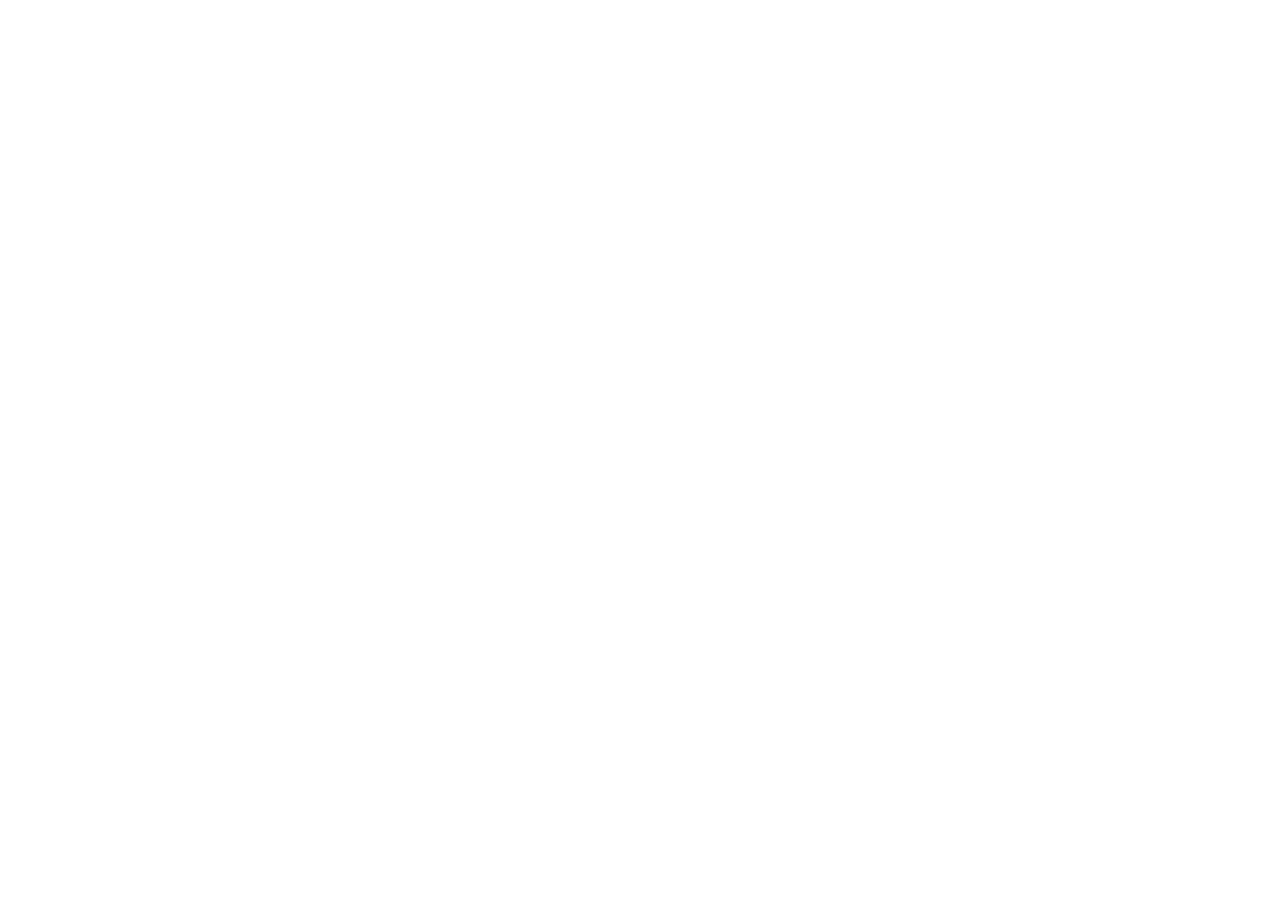
==== Administrador.html @ 4aad50ac "v.0.3" ====
<!DOCTYPE html>
<html lang="en">
<head>
    <meta charset="UTF-8">
    <meta name="viewport" content="width=device-width, initial-scale=1.0">
    <title>vista de Administrador</title>
</head>
<body>
    
</body>
</html>
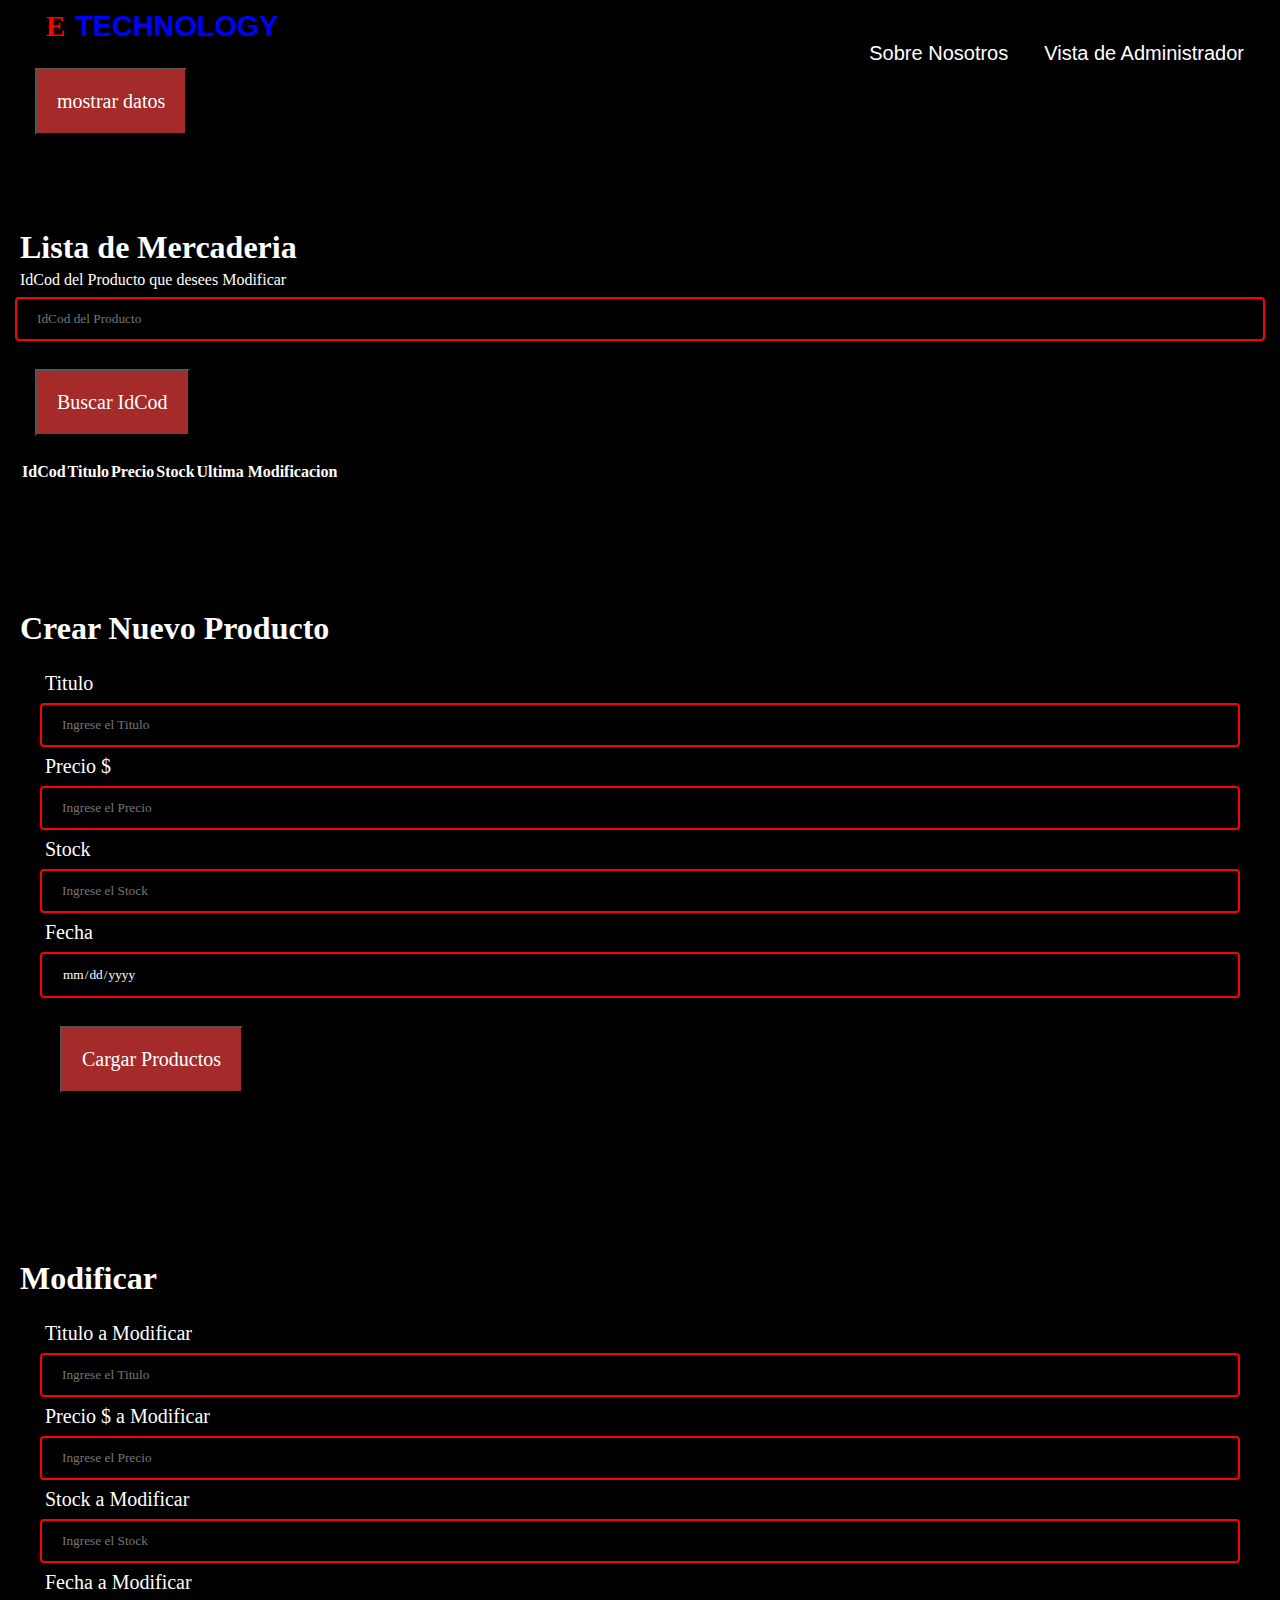
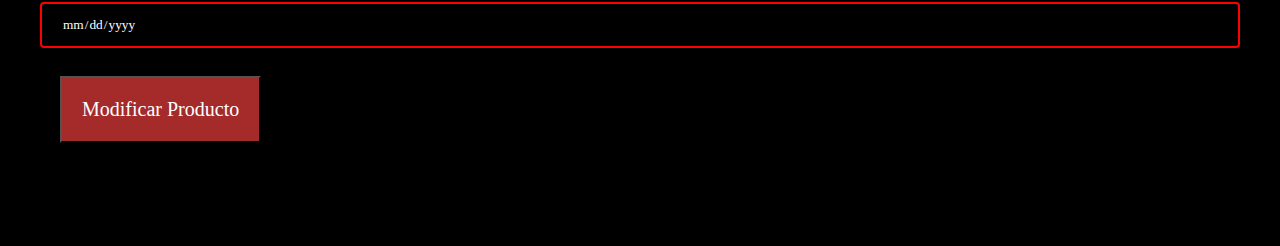
==== commit 23541e91: "v.0.4" ====
--- a/Administrador.html
+++ b/Administrador.html
@@ -4,8 +4,81 @@
     <meta charset="UTF-8">
     <meta name="viewport" content="width=device-width, initial-scale=1.0">
     <title>vista de Administrador</title>
+    <link rel="stylesheet" href="CSS/style.css">
 </head>
-<body>
-    
+<body class="Administrador">
+    <header>
+        <a href="#" class="logo" onclick="window.open('index.html', '_self')"><span>E</span>Technology</a>
+            <!-- MENU HORIZONTAL (DESKTOP) -->
+        <nav class="menuDesktop">
+            <a href="#" class="vinculos"> Sobre Nosotros</a>
+            <a href="#" class="vinculos" onclick="window.open('Administrador.html', '_self')"> Vista de Administrador</a>
+        </nav>
+        <!-- BOTON MENU MOBILE -->
+        <div class="btnMenu" onclick="Menu()">
+            <a href="#" class="vinculos"> Sobre Nosotros</a>
+            <a href="#" class="vinculos" onclick="window.open('Administrador.html', '_self')"> Vista de Administrador</a>
+        </div>
+        <!-- MENU VERTICAL (MOBILE) -->
+        <nav id="menuMobile" class="menuMobile">
+            <a href="#" class="vinculos"> Sobre Nosotros</a>
+            <a href="#" class="vinculos" onclick="window.open('Administrador.html', '_self')"> Vista de Administrador</a>    
+        </nav> 
+         
+    </header>
+    <div>
+        <button onclick="mostrarAdministrador()">mostrar datos</button>
+
+    </div>
+    <section class="mostrar-datos"> 
+        <h1>Lista de Mercaderia</h1>
+        <label for="">IdCod del Producto que desees Modificar</label>
+        <input type="text"  placeholder="IdCod del Producto" id="IdCod_Modificar">
+        <button onclick="">Buscar IdCod</button>
+        <table>
+            <tr>
+                <th>IdCod </th>
+                <th>Titulo </th>
+                <th>Precio </th>
+                <th>Stock </th>
+                <th>Ultima Modificacion </th>
+            </tr>
+                <tbody id="resultados"></tbody>
+        </table>
+    </section >
+    <section class="Cargar-Nuevo">
+        <h1>Crear Nuevo Producto</h1>
+            <form action="javascript:none" id="form">
+                <div>
+                <label for="">Titulo</label>
+                <input type="text"  placeholder="Ingrese el Titulo" id="Titulo">
+                <label for="">Precio $</label>
+                <input type="number"  placeholder="Ingrese el Precio" id="Precio">
+                <label for="">Stock</label>
+                <input type="number"  placeholder="Ingrese el Stock" id="Stock">
+                <label for="">Fecha </label>
+                <input type="date"  placeholder="Ingrese la Fecha" id="Fecha">
+                <button onclick="GuardarProducto()">Cargar Productos</button>
+                </div>
+            </form>
+    </section>
+        
+    <section class="Modificar-Producto">
+        <H1>Modificar</H1>
+        <form action="javascript:none" id="form">
+            <div>
+            <label for="">Titulo a Modificar</label>
+            <input type="text"  placeholder="Ingrese el Titulo" id="Titulo_Modificar">
+            <label for="">Precio $ a Modificar</label>
+            <input type="number"  placeholder="Ingrese el Precio" id="Precio_Modificar">
+            <label for="">Stock a Modificar</label>
+            <input type="number"  placeholder="Ingrese el Stock" id="Stock_Modificar">
+            <label for="">Fecha a Modificar</label>
+            <input type="date"  placeholder="Ingrese la Fecha de Modificacion" id="Fecha_Modificar">
+            <button onclick="ModificarProducto()">Modificar Producto</button>
+            </div>
+        </form>
+    </section>
+    <script src="Scrips.js"></script>  
 </body>
 </html>--- a/CSS/style.css
+++ b/CSS/style.css
@@ -0,0 +1,194 @@
+*{
+    font-family: 'Times New Roman', Times, serif;
+    margin: 5px;
+    padding: 0;
+    box-sizing: border-box;
+    list-style: none;
+    text-decoration: none;
+    scroll-behavior: smooth;
+    scroll-padding: 2rem;
+    color: white;
+    background-color: black;
+}
+::selection{
+    color:blanchedalmond;
+    background-color: red;    
+}
+
+.container {
+    max-width: 1068px;
+    margin: auto;
+    width: 100%;
+}
+
+section{
+    padding: 4rem 0 3rem;
+}
+
+body{
+    color:blanchedalmond;
+    background-color: black;
+}
+img{
+    width: 100%;
+}
+
+nav,
+.btnMenu {
+  float: right; /* Elementos flotantes a la derecha */
+  position: relative; /* Posición relativa para alinear el botón de menú */
+  top: 27px; /* Desplazamiento hacia abajo */
+}
+
+.logo{
+    margin: 10px; 
+    position: left;
+    font-size: 1.8rem;
+    font-weight: bold;
+    color: blue;
+    text-transform: uppercase;    
+}
+
+.logo span{
+    margin: 10px; 
+    color: red;
+    font-weight: bold;
+}
+
+a {
+    border: 1px solid black; 
+    color: white; 
+    text-align: center; 
+    text-decoration: non; 
+    padding: 7px 10px; 
+    margin: 5px; 
+    font-family: Arial;
+    font-size: 20px; 
+  }
+
+.section-title{
+    margin: 20px;
+    font-style: 1.5rem;
+    font-weight: 600;
+    text-align: center;
+    margin-bottom: 1.5rem;    
+}
+
+.shop-content{
+    display: grid;
+    grid-template-columns: repeat(auto-fit, mimmax(220px, auto));
+    gap: 1.5rem;
+}
+
+.product-box{
+    width: 250px;
+
+    position: relative;
+    transition: .5s ease-in-out;
+}
+
+.product-box:hover{
+    padding: 10px;
+    border: 2px solid blue;
+}
+
+.product-img{
+    width: 250px;
+    aspect-ratio: 1/1;
+    object-fit: cover;
+    margin-bottom: .5rem;
+}
+
+.product-title{
+    font-size: 1.1rem;
+    font-weight: 600;
+    text-transform: uppercase;
+    margin-bottom: .5rem;
+}
+
+/* Estilo de navegación y botón de menú */
+nav{
+    background-color: black;
+}
+nav,
+.btnMenu {
+    background-color: black;
+    position: relative; /* Posición relativa para alinear el botón de menú */
+    top: 27px; /* Desplazamiento hacia abajo */
+}
+
+.menuMobile {
+    width: 200px; /* Ancho del menú */
+    position: absolute; /* Posición relativa para desplazar */
+    top: 110px; /* Desplazamiento hacia abajo */
+    right: -300px; /* Inicialmente fuera de la pantalla */
+    display: none; /* Ocultar inicialmente */
+    transition: all 1s; /* Transición suave */
+  }
+  
+  .btnMenu {
+    width: 30px; /* Ancho del botón */
+    aspect-ratio: 1/1; /* Relación de aspecto cuadrada */
+    display: none; /* Ocultar inicialmente en tamaños de pantalla grandes */
+    cursor: pointer; /* Cambia el cursor del mouse a una mano cuando se pasa sobre el elemento, indicando que es interactivo */
+  }
+
+  /* Estilo de los enlaces del menú móvil */
+  .menuMobile a {
+    display: block; /* Convertir en bloques para ocupar el ancho */
+  }
+  
+  /* Estilo para abrir el menú móvil */
+  .menuMobileOpen {
+    right: 50px; /* Ajustar la posición para mostrar el menú */
+  }
+
+  header{
+    background-color: black;
+  }
+
+  button{
+    margin: 20px;
+    font-size: 20px;
+    cursor: pointer;
+    color: white;
+    background-color: brown;
+    padding: 20px;
+  }
+
+@media (max-width: 530px) {
+    .btnMenu {
+      display: grid; 
+    }
+    .menuDesktop {
+      display: none;
+    }
+    .menuMobile {
+      display: block; 
+    }
+}
+form{
+    padding: 15px;
+    font-size: 20px;
+}
+
+.enviar{
+    padding: 10px;
+}
+input {
+    width: 100%;
+    padding: 12px 20px;
+    margin: 8px 0;
+    box-sizing: border-box;
+    border: 2px solid red;
+  border-radius: 4px;
+  }
+  td{
+    color: white;
+    width: 100%;
+    padding: 12px 20px;
+    margin: 8px 0;
+    box-sizing: border-box;
+    border: 2px solid red;
+    border-radius: 4px;
+  }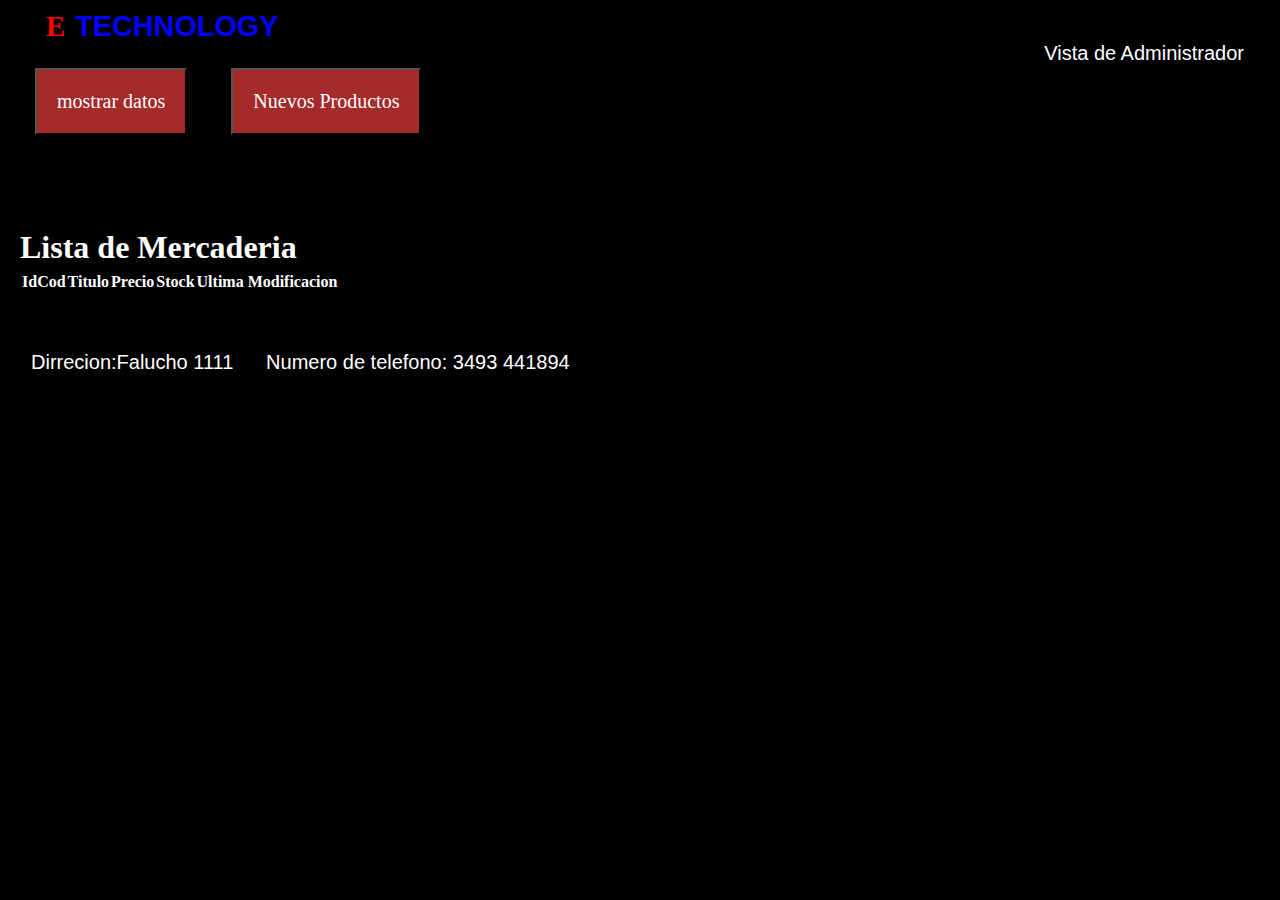
==== commit c661fe06: "v.1.0" ====
--- a/Administrador.html
+++ b/Administrador.html
@@ -11,30 +11,27 @@
         <a href="#" class="logo" onclick="window.open('index.html', '_self')"><span>E</span>Technology</a>
             <!-- MENU HORIZONTAL (DESKTOP) -->
         <nav class="menuDesktop">
-            <a href="#" class="vinculos"> Sobre Nosotros</a>
-            <a href="#" class="vinculos" onclick="window.open('Administrador.html', '_self')"> Vista de Administrador</a>
+             <a href="#" class="vinculos" onclick="window.open('Administrador.html', '_self')"> Vista de Administrador</a>
         </nav>
-        <!-- BOTON MENU MOBILE -->
+
+            <!-- BOTON MENU MOBILE -->
         <div class="btnMenu" onclick="Menu()">
-            <a href="#" class="vinculos"> Sobre Nosotros</a>
             <a href="#" class="vinculos" onclick="window.open('Administrador.html', '_self')"> Vista de Administrador</a>
         </div>
         <!-- MENU VERTICAL (MOBILE) -->
         <nav id="menuMobile" class="menuMobile">
-            <a href="#" class="vinculos"> Sobre Nosotros</a>
             <a href="#" class="vinculos" onclick="window.open('Administrador.html', '_self')"> Vista de Administrador</a>    
-        </nav> 
-         
+        </nav>    
     </header>
     <div>
-        <button onclick="mostrarAdministrador()">mostrar datos</button>
+        <button  onclick="abrir_cerrar_Datos()">mostrar datos</button>
+        <button  onclick="abrir_cerrar_Nuevo()">Nuevos Productos</button>
+    </div>
+    <section id="mostrar-datos"> 
+        <h1>Lista de Mercaderia</h1>
 
-    </div>
-    <section class="mostrar-datos"> 
-        <h1>Lista de Mercaderia</h1>
-        <label for="">IdCod del Producto que desees Modificar</label>
-        <input type="text"  placeholder="IdCod del Producto" id="IdCod_Modificar">
-        <button onclick="">Buscar IdCod</button>
+        
+
         <table>
             <tr>
                 <th>IdCod </th>
@@ -46,7 +43,7 @@
                 <tbody id="resultados"></tbody>
         </table>
     </section >
-    <section class="Cargar-Nuevo">
+    <section id="Cargar-Nuevo">
         <h1>Crear Nuevo Producto</h1>
             <form action="javascript:none" id="form">
                 <div>
@@ -63,10 +60,11 @@
             </form>
     </section>
         
-    <section class="Modificar-Producto">
+    <section id="Modificar-Producto">
         <H1>Modificar</H1>
         <form action="javascript:none" id="form">
             <div>
+            <input type="text"  placeholder="IdCod del Producto" id="IdCod_Modificar">
             <label for="">Titulo a Modificar</label>
             <input type="text"  placeholder="Ingrese el Titulo" id="Titulo_Modificar">
             <label for="">Precio $ a Modificar</label>
@@ -75,10 +73,15 @@
             <input type="number"  placeholder="Ingrese el Stock" id="Stock_Modificar">
             <label for="">Fecha a Modificar</label>
             <input type="date"  placeholder="Ingrese la Fecha de Modificacion" id="Fecha_Modificar">
-            <button onclick="ModificarProducto()">Modificar Producto</button>
+            <button onclick="Guardar_Modificacion()">Modificar Producto</button>
             </div>
         </form>
     </section>
-    <script src="Scrips.js"></script>  
+<footer>
+<a href="">Dirrecion:Falucho 1111</a>
+<a href="">Numero de telefono: 3493 441894</a>
+</footer>
+<script src="Scrips.js"></script>  
 </body>
+
 </html>--- a/CSS/style.css
+++ b/CSS/style.css
@@ -76,7 +76,7 @@
 
 .shop-content{
     display: grid;
-    grid-template-columns: repeat(auto-fit, mimmax(220px, auto));
+    grid-template-columns: repeat(2, 1fr);
     gap: 1.5rem;
 }
 
@@ -106,41 +106,41 @@
     margin-bottom: .5rem;
 }
 
-/* Estilo de navegación y botón de menú */
+
 nav{
     background-color: black;
 }
 nav,
 .btnMenu {
     background-color: black;
-    position: relative; /* Posición relativa para alinear el botón de menú */
-    top: 27px; /* Desplazamiento hacia abajo */
+    position: relative; 
+    top: 27px; 
 }
 
 .menuMobile {
-    width: 200px; /* Ancho del menú */
-    position: absolute; /* Posición relativa para desplazar */
-    top: 110px; /* Desplazamiento hacia abajo */
-    right: -300px; /* Inicialmente fuera de la pantalla */
-    display: none; /* Ocultar inicialmente */
-    transition: all 1s; /* Transición suave */
+    width: 200px; 
+    position: absolute; 
+    top: 110px; 
+    right: -300px; 
+    display: none; 
+    transition: all 1s; 
   }
   
   .btnMenu {
-    width: 30px; /* Ancho del botón */
-    aspect-ratio: 1/1; /* Relación de aspecto cuadrada */
-    display: none; /* Ocultar inicialmente en tamaños de pantalla grandes */
-    cursor: pointer; /* Cambia el cursor del mouse a una mano cuando se pasa sobre el elemento, indicando que es interactivo */
-  }
-
-  /* Estilo de los enlaces del menú móvil */
+    width: 30px; 
+    aspect-ratio: 1/1; 
+    display: none; 
+    cursor: pointer; 
+  }
+
+
   .menuMobile a {
-    display: block; /* Convertir en bloques para ocupar el ancho */
+    display: block; 
   }
   
-  /* Estilo para abrir el menú móvil */
+
   .menuMobileOpen {
-    right: 50px; /* Ajustar la posición para mostrar el menú */
+    right: 50px; 
   }
 
   header{
@@ -191,4 +191,11 @@
     box-sizing: border-box;
     border: 2px solid red;
     border-radius: 4px;
+  }
+
+  #mostrar-datos, #Cargar-Nuevo, #Modificar-Producto{
+    display: none;
+  }
+  footer{
+    font-size: 3px;
   }